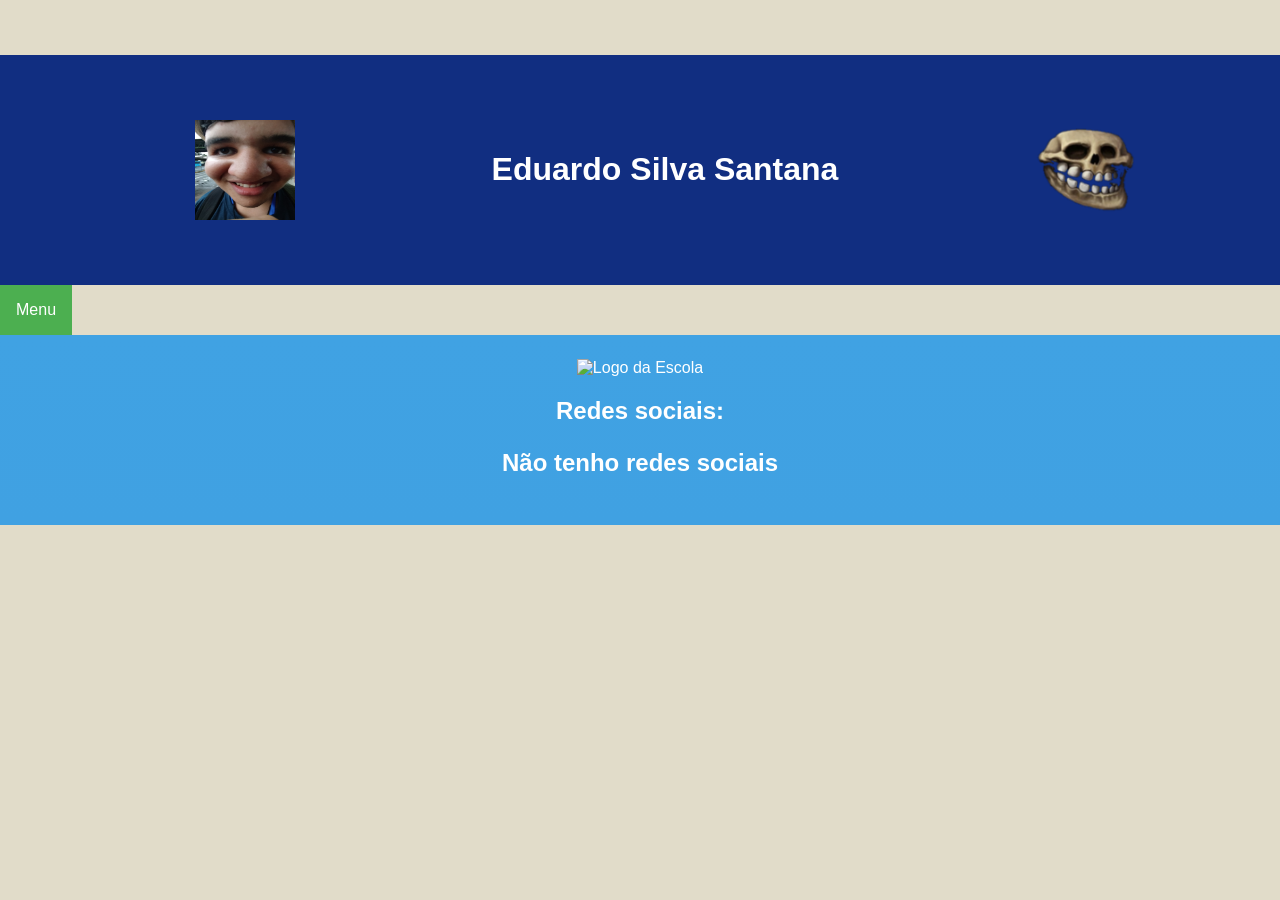
==== Contato.html @ 563d7fe8 "cras" ====
<!DOCTYPE html>
<html lang="pt-br">
<head>
<meta charset="UTF-8">
<meta name="viewport" content="width=device-width, initial-scale=1.0">
<title>Home | Eduardo Silva Santana</title>
<link rel="stylesheet" href="style.css">
</head>
<body>
<!--header é a parte do cabeçalho do site, é o topo da página-->

<header class="cabecalho-itens">
<img src="foto linda.jpeg" width="100" height="100" alt="Minha foto">
<h1 class="titulo_site">Eduardo Silva Santana</h1>
<img src="skull_trollface_png_by_randomartmaker83_dj1xyrc-pre.png" width="100" height="100" alt="Minha foto">
</header>

<div class="dropdown">
  <button class="dropbtn">Menu</button>
  <div class="dropdown-content">
    <a href="index.html">Home</a>
    <a href="Sobre.html">Sobre</a>
    <a href="Contato.html">Contato</a>
    <a href="Game.html">Game</a>
  </div>
</div>


  <footer class="escola">
<img class="Santana" src="Santana" alt="Logo da Escola">
<h2 class="escola-título">Redes sociais:<a class="link"

></p>
<p>Não tenho redes sociais</p>
<p> </p>
</footer>
</body>
</html>
---- style.css ----
body{
    font-family: "Poppins", sans-serif;
    background-color: #E1DCC9;
    }
    header{
        background-color: #112E81;
        color: white;
        width: 100%;
        padding: 25px;
}

body {
    margin: 0;
    padding-top: 55px;
}

.cabecalho-itens{
    max-width: 1980px;
    margin: 0 auto;
    display: flex;
    align-items: center;
    justify-content: center;
}
.cabecalho-imagem{
    width: 10%;
    display: flex;
    justify-content: flex-start;
    align-items: center;
}
.titulo_site{
    padding: 50px;
    text-align: center;
    width: 50%;
    font: 30px;
}
.sociais{
    display: flex;
    justify-content: flex-end;
    width: 25%;
    padding-right: 30px;
}
.ret
{
height: 500px;
width: 1670;
background: #412D15;
color: #EFE4D2;
font-size: 25px
}
.titulo-video {
    font-family: 'Segoe UI', Tahoma, Geneva, Verdana, sans-serif;
    font-size: 20px;
    font-weight: bold;
    color: #333333;
    text-align: center;
    margin-bottom: 15px;
}
.estudante_titulo{
    padding: 50px;
    text-align: center;

}
.estudante-nome{
    text-align: center;
}
.estudante-imagem{
    width: 120px;
}
.estudante-icone{
    width: 38px;
    padding: 4px 8px;
}
.estudante{
    background-image: background-color(#faae43);
    padding: 24px 0;
}

.estudante.div{
    text-align: center;
    padding: 24px 0;
}
.estudantes_todos{
    display: grid;
    grid-template-columns: repeat(5, 1fr);
    gap: 30px;
    padding: 20px;
}
.escola{
    background-image: linear-gradient(#40A2E3,#40a1e2);
    color: white;
    display: flex;
    justify-content:center;
    padding: 24px 0;
    text-align:center;
    display:block;
}
.escola-titulo{
    padding: 50px;
    text-align: center;
}
.logo_rodape{
    height: 80px;
    padding: 12px 0;

}

.link{
    color: #ffffff;
    text-decoration: none;
}

.dropbtn {
  background-color: #4CAF50;
  color: white;
  padding: 16px;
  font-size: 16px;
  border: none;
  cursor: pointer;
}

.dropdown {
  position: relative;
}

.dropdown-content {
  display: none;
  position: absolute;
  background-color: #f9f9f9;
  min-width: 200px;
  box-shadow: 0px 8px 16px 0px rgba(0,0,0,0.2);
}

.dropdown-content a {
  color: black;
  padding: 12px 16px;
  text-decoration: none;
  display: block;
}

.dropdown-content a:hover {
  background-color: #f1f1f1;
}

.dropdown:hover .dropdown-content {
  display: block;
}

.dropdown:hover .dropbtn {
  background-color: #3e8e41;
  align-items: center;
    justify-content: center;
}
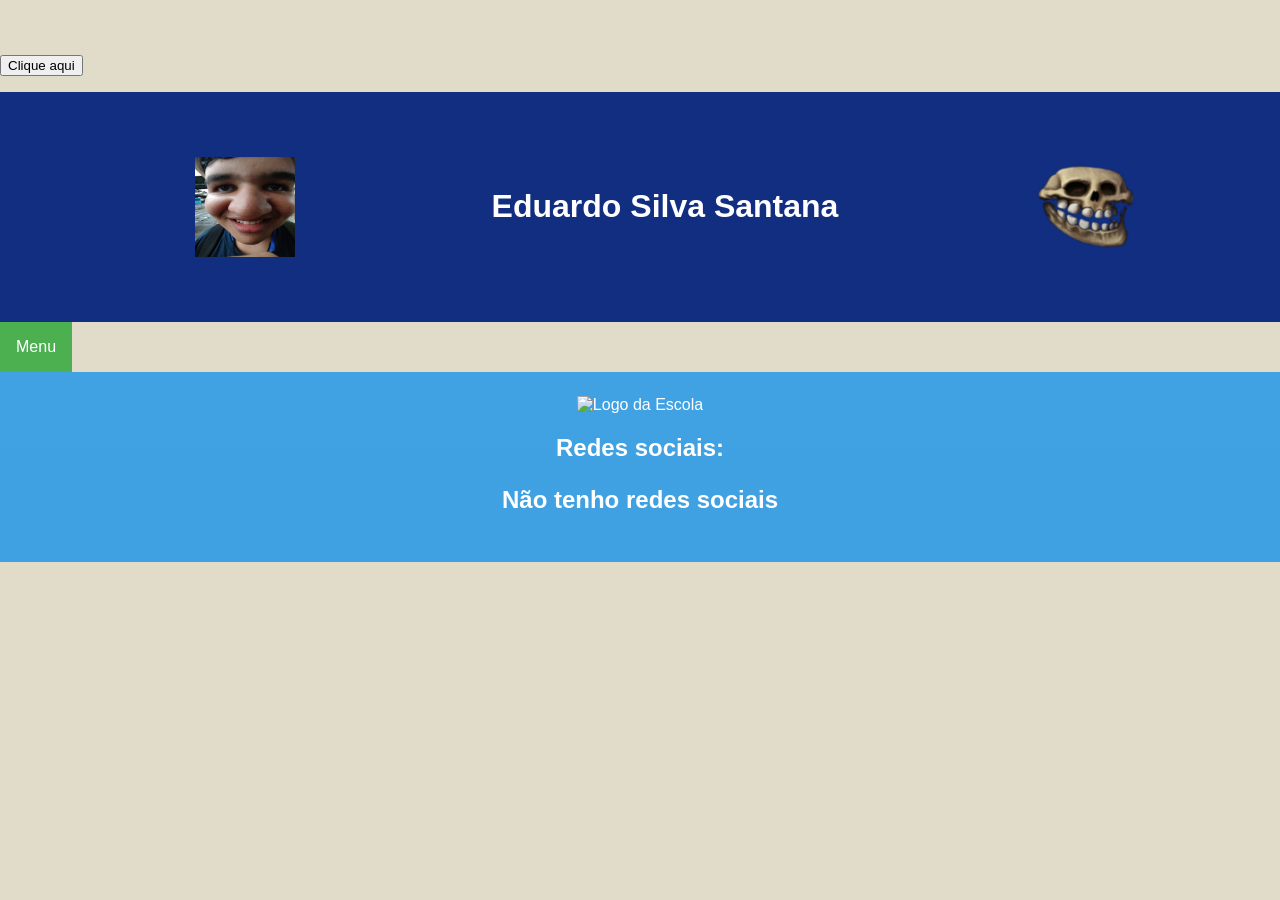
==== commit 0597b417: "8989898" ====
--- a/Contato.html
+++ b/Contato.html
@@ -6,6 +6,9 @@
 <title>Home | Eduardo Silva Santana</title>
 <link rel="stylesheet" href="style.css">
 </head>
+<script src="script.js"></script>
+<button onclick="mostrarMensagem()">Clique aqui</button>
+<p id="mensagem"></p>
 <body>
 <!--header é a parte do cabeçalho do site, é o topo da página-->
 
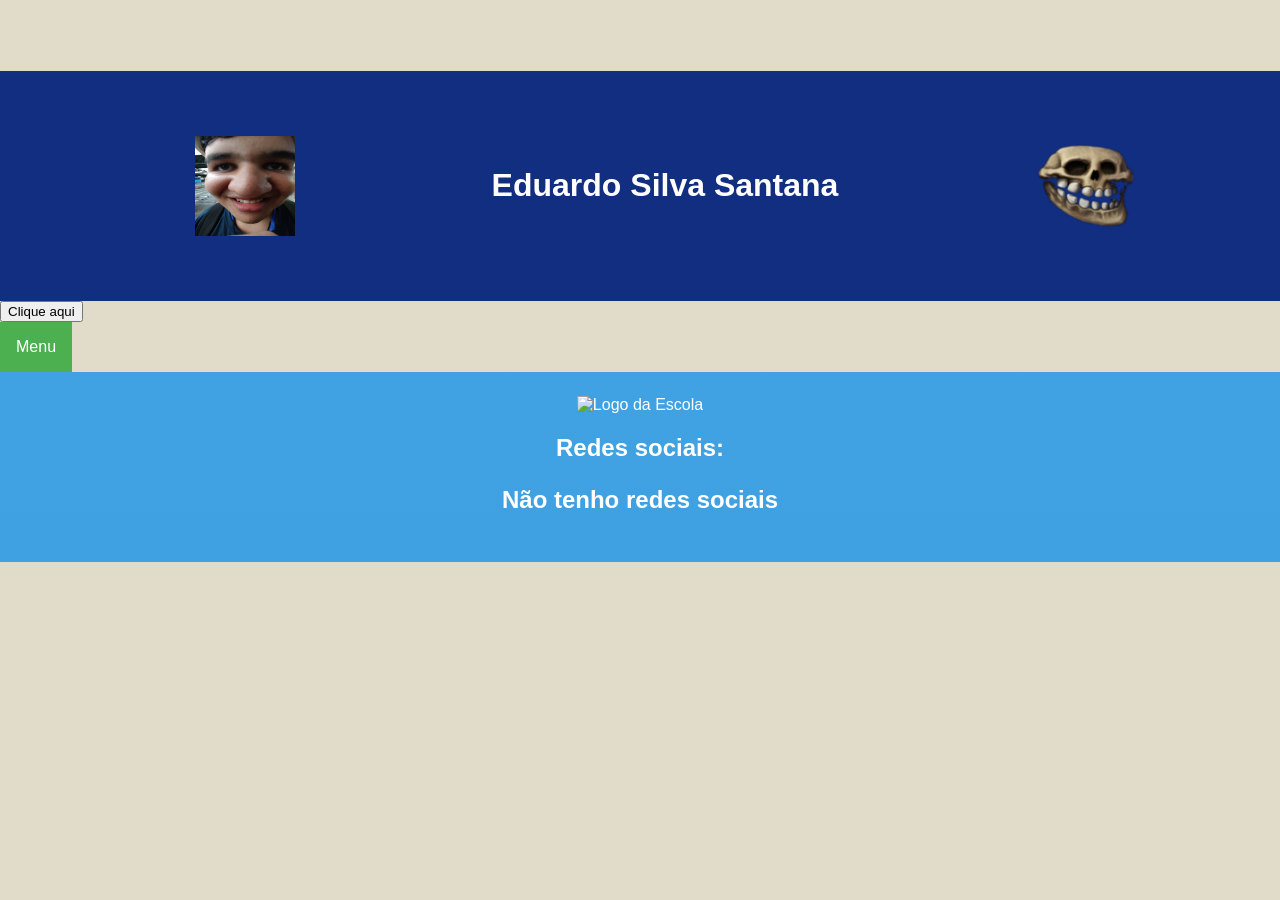
==== commit b7f9f298: "43534" ====
--- a/Contato.html
+++ b/Contato.html
@@ -6,8 +6,7 @@
 <title>Home | Eduardo Silva Santana</title>
 <link rel="stylesheet" href="style.css">
 </head>
-<script src="script.js"></script>
-<button onclick="mostrarMensagem()">Clique aqui</button>
+
 <p id="mensagem"></p>
 <body>
 <!--header é a parte do cabeçalho do site, é o topo da página-->
@@ -17,6 +16,9 @@
 <h1 class="titulo_site">Eduardo Silva Santana</h1>
 <img src="skull_trollface_png_by_randomartmaker83_dj1xyrc-pre.png" width="100" height="100" alt="Minha foto">
 </header>
+
+<button onclick="mostrarMensagem()">Clique aqui</button>
+<script src="script.js"></script>
 
 <div class="dropdown">
   <button class="dropbtn">Menu</button>
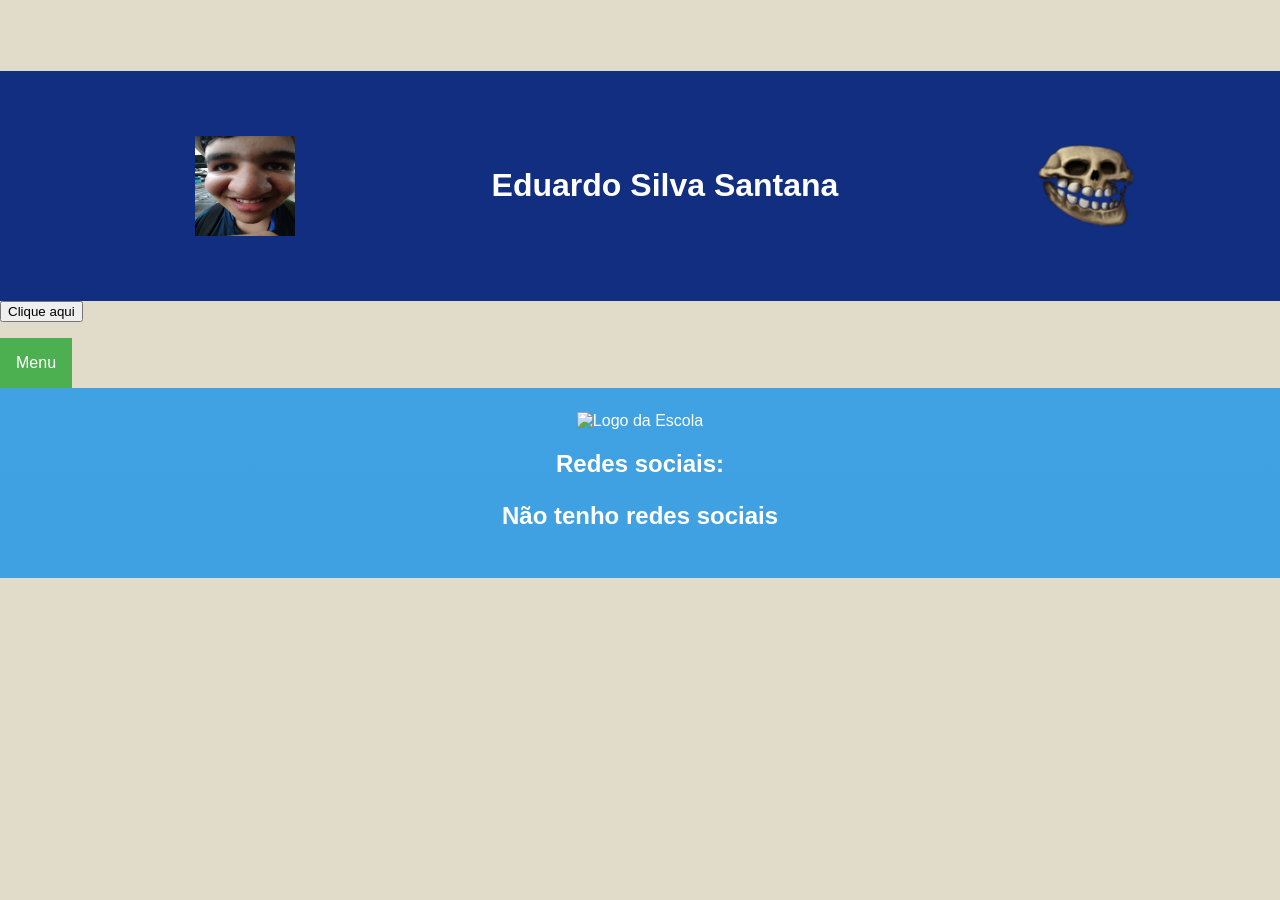
==== commit f7e262e6: "qwe" ====
--- a/Contato.html
+++ b/Contato.html
@@ -18,6 +18,9 @@
 </header>
 
 <button onclick="mostrarMensagem()">Clique aqui</button>
+
+<p id="mensagem"></p>
+
 <script src="script.js"></script>
 
 <div class="dropdown">
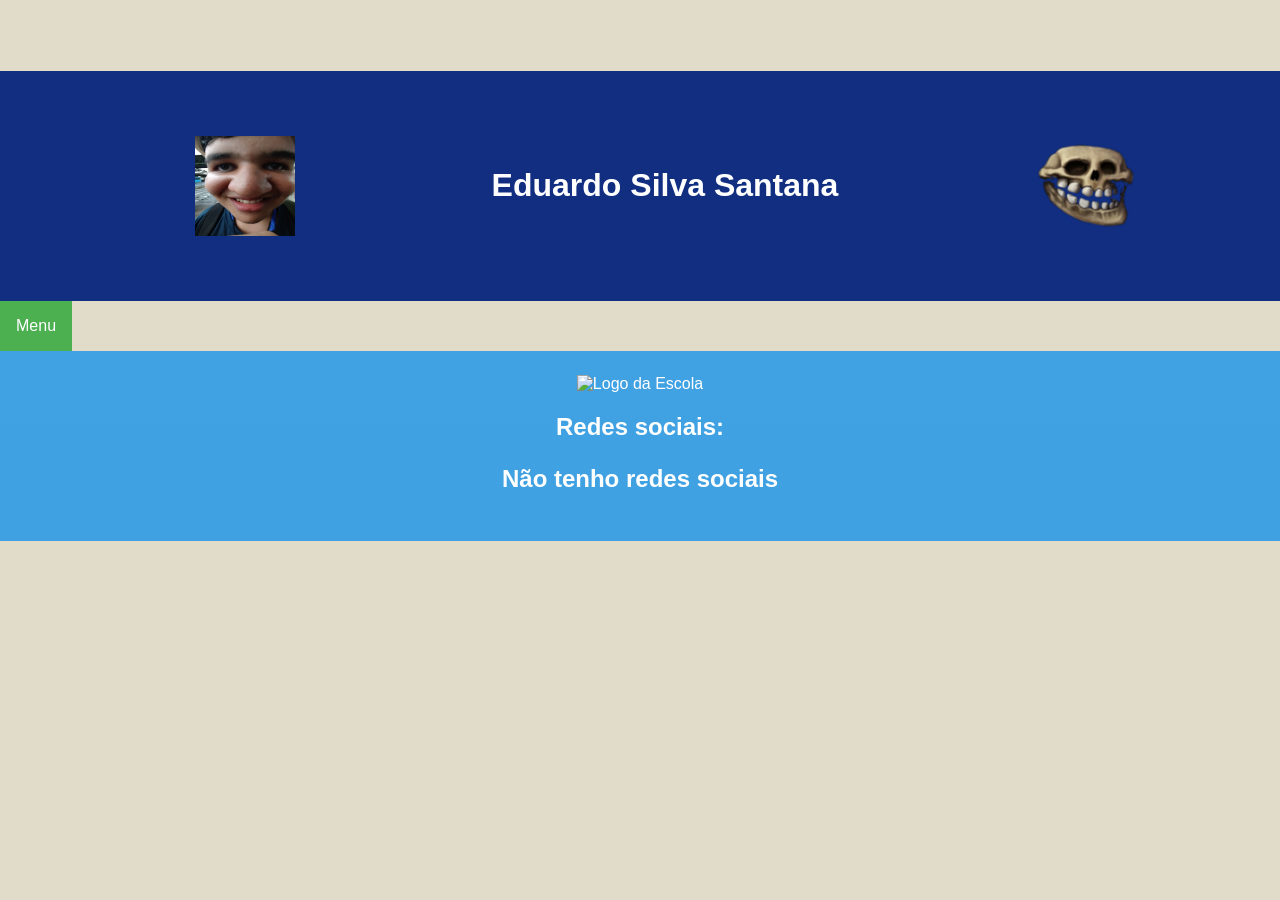
==== commit aa1b7f2d: "sdgsdfs" ====
--- a/Contato.html
+++ b/Contato.html
@@ -16,12 +16,6 @@
 <h1 class="titulo_site">Eduardo Silva Santana</h1>
 <img src="skull_trollface_png_by_randomartmaker83_dj1xyrc-pre.png" width="100" height="100" alt="Minha foto">
 </header>
-
-<button onclick="mostrarMensagem()">Clique aqui</button>
-
-<p id="mensagem"></p>
-
-<script src="script.js"></script>
 
 <div class="dropdown">
   <button class="dropbtn">Menu</button>
@@ -42,5 +36,6 @@
 <p>Não tenho redes sociais</p>
 <p> </p>
 </footer>
+<script src="script.js"></script>
 </body>
 </html>
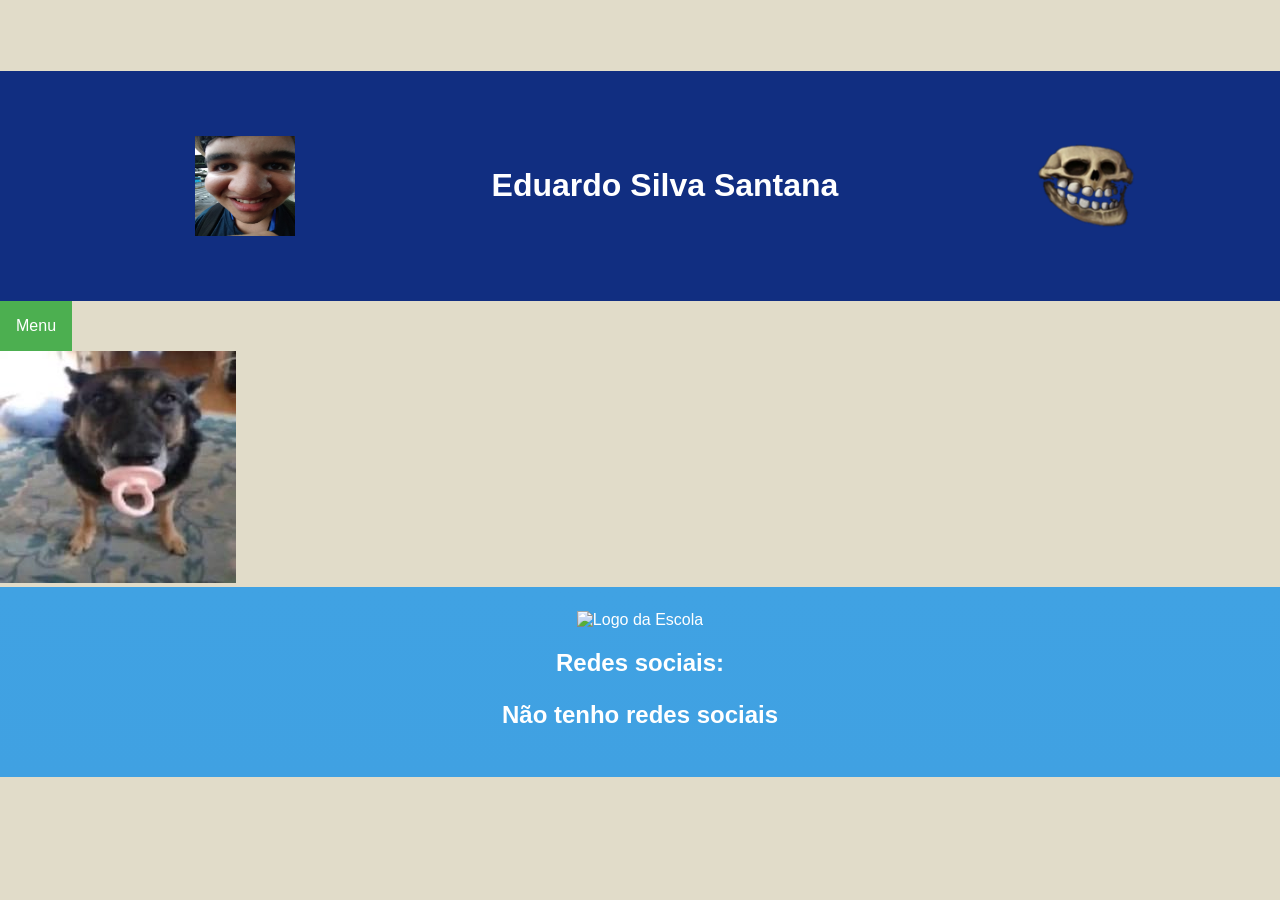
==== commit c938d943: "sdfsdf" ====
--- a/Contato.html
+++ b/Contato.html
@@ -27,6 +27,9 @@
   </div>
 </div>
 
+<div class="imagem-centro">
+    <img src="13be2e788b6f8f3fb80e67c2f2663615.jpg" alt="Imagem principal do site">
+</div>
 
   <footer class="escola">
 <img class="Santana" src="Santana" alt="Logo da Escola">
@@ -36,6 +39,6 @@
 <p>Não tenho redes sociais</p>
 <p> </p>
 </footer>
-<script src="script.js"></script>
+<script src="./garoa.js"></script>
 </body>
 </html>
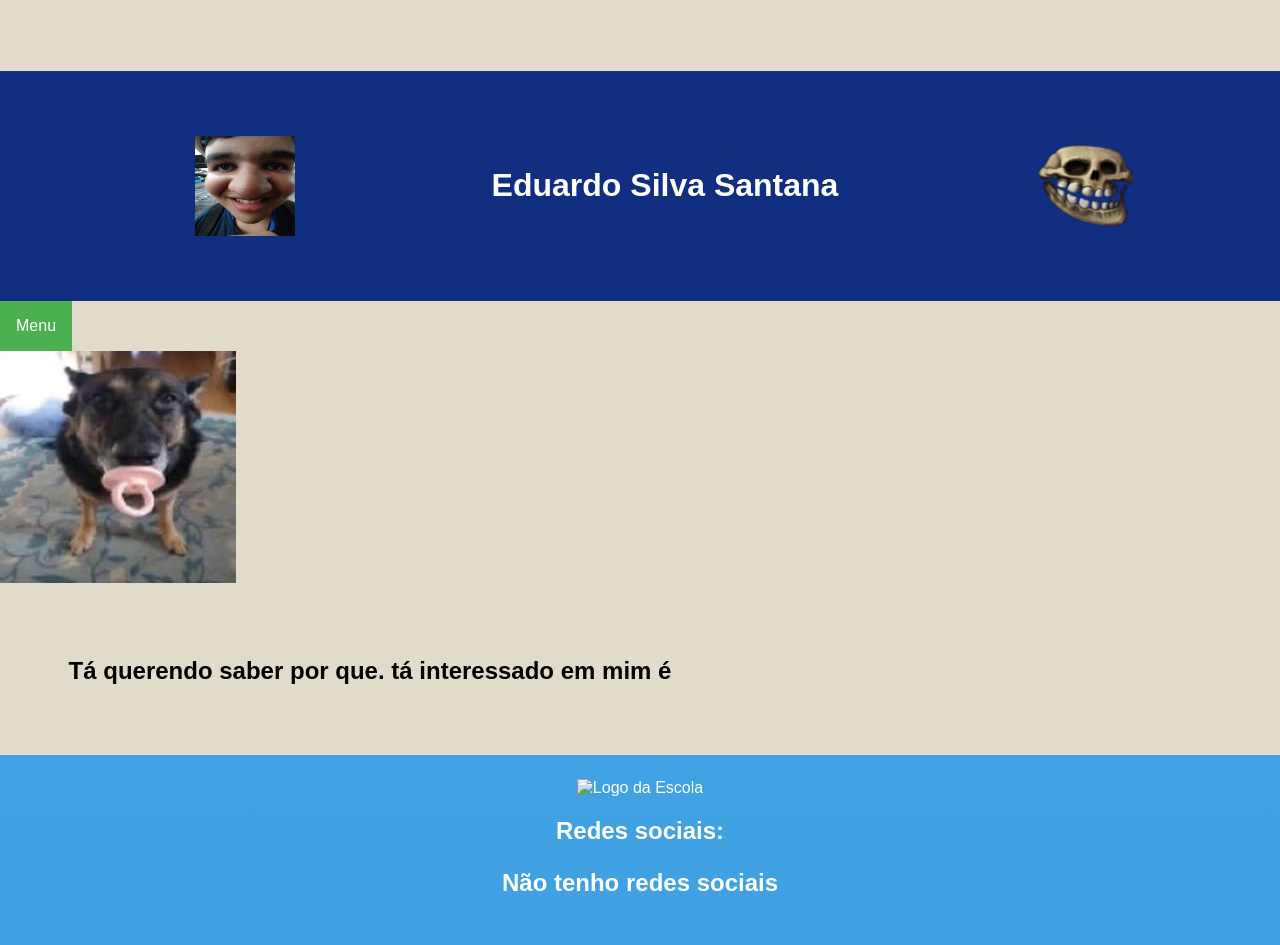
==== commit bf0883b7: "asdadsasdasdacxbc" ====
--- a/Contato.html
+++ b/Contato.html
@@ -30,6 +30,7 @@
 <div class="imagem-centro">
     <img src="13be2e788b6f8f3fb80e67c2f2663615.jpg" alt="Imagem principal do site">
 </div>
+<h2 class="titulo_site">Tá querendo saber por que. tá interessado em mim é</h2>
 
   <footer class="escola">
 <img class="Santana" src="Santana" alt="Logo da Escola">
